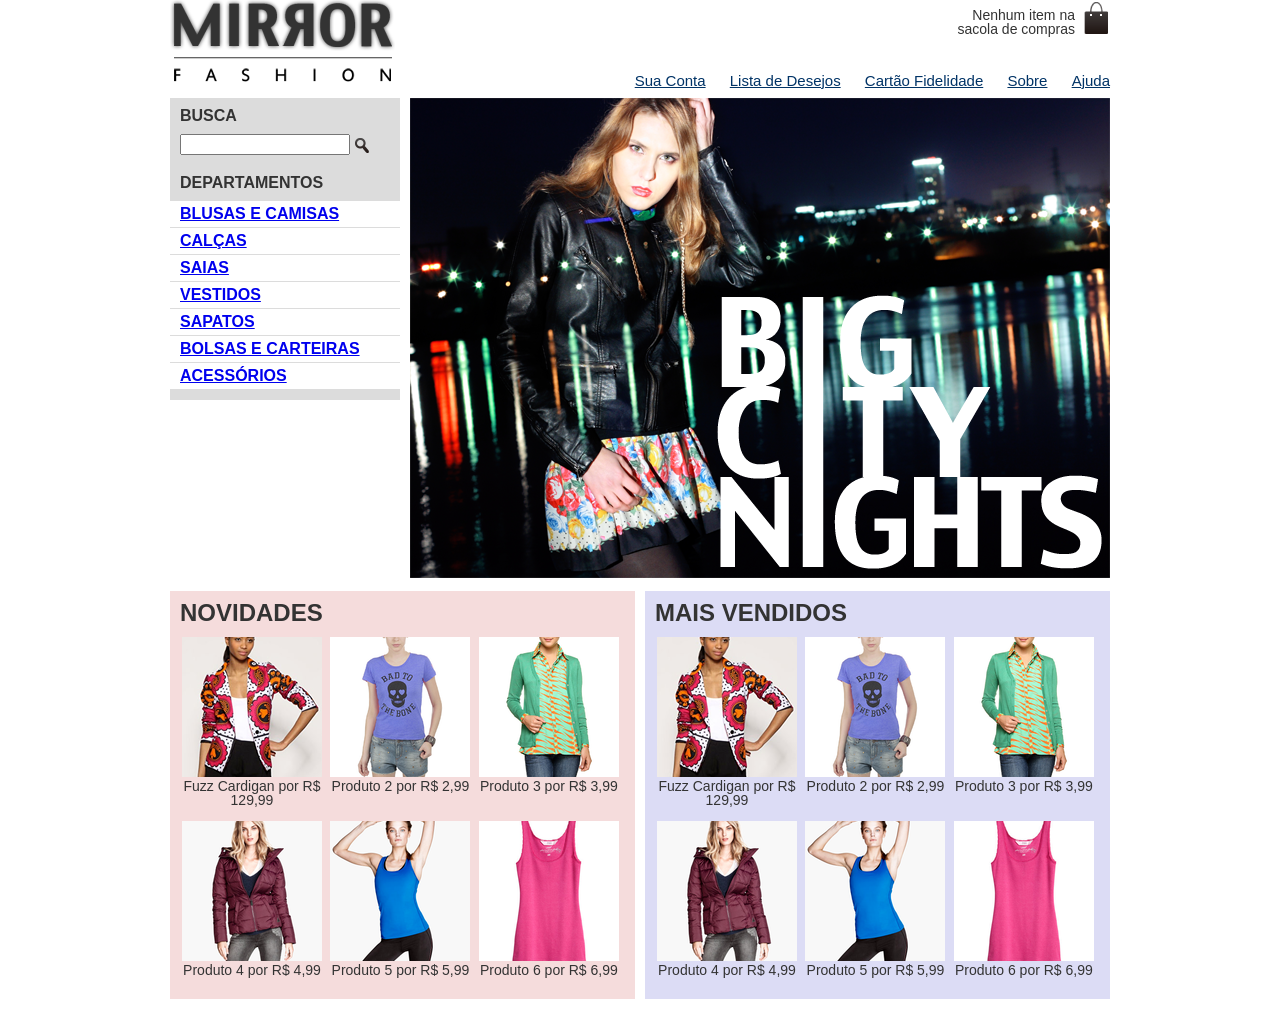
==== mirror-fashion/index.html @ 1d042bcc "ate pagina 73" ====
<!DOCTYPE html>
<html>

<head>
<meta charset="utf-8">
<title>Mirror Fashion</title>

<!--<link rel="stylesheet" type="text/css" href="css\normalize.css">-->
<link rel="stylesheet" type="text/css" href="css\reset.css">

<link rel="stylesheet" type="text/css" href="css\estilos.css">
</head>

<body>
	<header class="container">
		<h1>
			<img src="img/logo.png" alt="Mirror Fashion">
		</h1>
		<p class="sacola">Nenhum item na sacola de compras</p>
		<nav class="menu-opcoes">
			<ul>
				<li><a href="#">Sua Conta</a></li>
				<li><a href="#">Lista de Desejos</a></li>
				<li><a href="#">Cartão Fidelidade</a></li>
				<li><a href="sobre.html">Sobre</a></li>
				<li><a href="#">Ajuda</a></li>
			</ul>
		</nav>
	</header>
	<div class="container destaque">
		<section class="busca">
			<h2>Busca</h2>
			<form>
				<input type="search"> <input type="image"
					src="img/busca.png">
			</form>
		</section>

		<section class="menu-departamentos">
			<h2>Departamentos</h2>
			<nav>
				<ul>
					<li><a href="#">Blusas e Camisas</a></li>
					<li><a href="#">Calças</a></li>
					<li><a href="#">Saias</a></li>
					<li><a href="#">Vestidos</a></li>
					<li><a href="#">Sapatos</a></li>
					<li><a href="#">Bolsas e Carteiras</a></li>
					<li><a href="#">Acessórios</a></li>
				</ul>
			</nav>
		</section>

		<img src="img/destaque-home.png" alt="Promoção: Big City Night">
	</div>
	<div class="container paineis">
		<section class="painel novidades">
			<h2>Novidades</h2>
			<ol>
				<li><a href="produto.html">
						<figure>
							<img alt="mulher blusa fuzz cardigan"
								src="img/produtos/miniatura1.png">
							<figcaption>Fuzz Cardigan por R$ 129,99</figcaption>
						</figure>
				</a></li>
				<li><a href="produto.html">
						<figure>
							<img alt="Produto 2" src="img/produtos/miniatura2.png">
							<figcaption>Produto 2 por R$ 2,99</figcaption>
						</figure>
				</a></li>
				<li><a href="produto.html">
						<figure>
							<img alt="Produto 3" src="img/produtos/miniatura3.png">
							<figcaption>Produto 3 por R$ 3,99</figcaption>
						</figure>
				</a></li>
				<li><a href="produto.html">
						<figure>
							<img alt="Produto 4" src="img/produtos/miniatura4.png">
							<figcaption>Produto 4 por R$ 4,99</figcaption>
						</figure>
				</a></li>
				<li><a href="produto.html">
						<figure>
							<img alt="Produto 5" src="img/produtos/miniatura5.png">
							<figcaption>Produto 5 por R$ 5,99</figcaption>
						</figure>
				</a></li>
				<li><a href="produto.html">
						<figure>
							<img alt="Produto 6" src="img/produtos/miniatura6.png">
							<figcaption>Produto 6 por R$ 6,99</figcaption>
						</figure>
				</a></li>

			</ol>
		</section>

		<section class="painel mais-vendidos">
			<h2>Mais Vendidos</h2>
			<ol>
				<li><a href="produto.html">
						<figure>
							<img alt="mulher blusa fuzz cardigan"
								src="img/produtos/miniatura1.png">
							<figcaption>Fuzz Cardigan por R$ 129,99</figcaption>
						</figure>
				</a></li>
				<li><a href="produto.html">
						<figure>
							<img alt="Produto 2" src="img/produtos/miniatura2.png">
							<figcaption>Produto 2 por R$ 2,99</figcaption>
						</figure>
				</a></li>
				<li><a href="produto.html">
						<figure>
							<img alt="Produto 3" src="img/produtos/miniatura3.png">
							<figcaption>Produto 3 por R$ 3,99</figcaption>
						</figure>
				</a></li>
				<li><a href="produto.html">
						<figure>
							<img alt="Produto 4" src="img/produtos/miniatura4.png">
							<figcaption>Produto 4 por R$ 4,99</figcaption>
						</figure>
				</a></li>
				<li><a href="produto.html">
						<figure>
							<img alt="Produto 5" src="img/produtos/miniatura5.png">
							<figcaption>Produto 5 por R$ 5,99</figcaption>
						</figure>
				</a></li>
				<li><a href="produto.html">
						<figure>
							<img alt="Produto 6" src="img/produtos/miniatura6.png">
							<figcaption>Produto 6 por R$ 6,99</figcaption>
						</figure>
				</a></li>

			</ol>
		</section>
	</div>

	<footer> </footer>
</body>

</html>
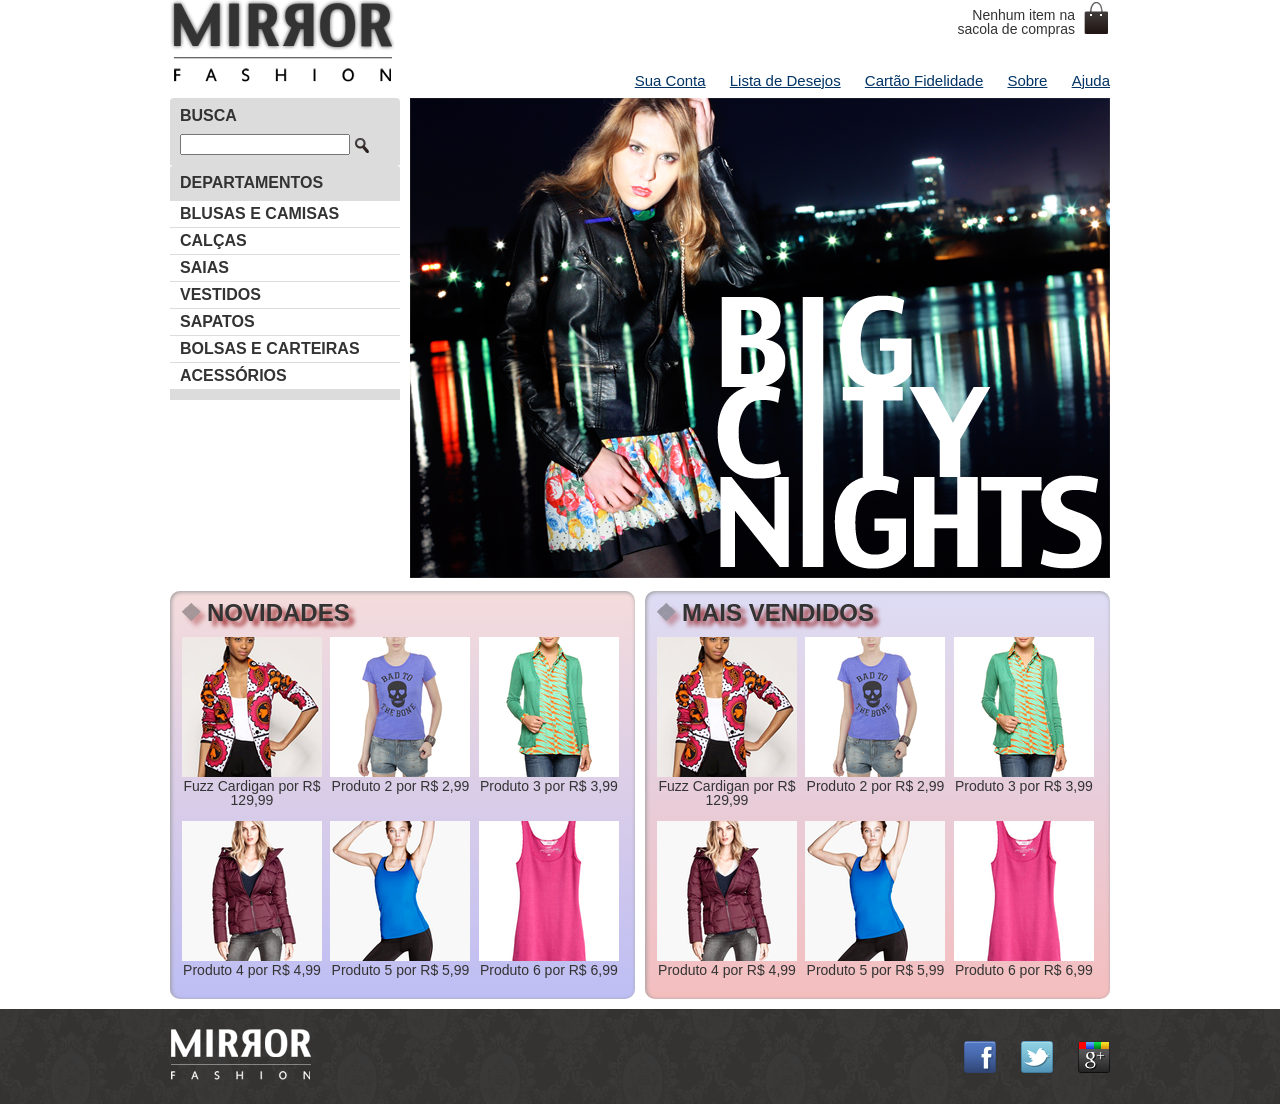
==== commit ba3005fa: "ver1.0" ====
--- a/mirror-fashion/index.html
+++ b/mirror-fashion/index.html
@@ -6,9 +6,13 @@
 <title>Mirror Fashion</title>
 
 <!--<link rel="stylesheet" type="text/css" href="css\normalize.css">-->
-<link rel="stylesheet" type="text/css" href="css\reset.css">
+<link rel="stylesheet" type="text/css" href="css/reset.css">
 
-<link rel="stylesheet" type="text/css" href="css\estilos.css">
+<link rel="stylesheet" type="text/css" href="css/estilos.css">
+
+<link rel="stylesheet" type="text/css" href="css/mobile.css" media="(max-width: 940px)">
+
+<meta name="viewport" content="width=device-width">
 </head>
 
 <body>
@@ -40,7 +44,13 @@
 			<h2>Departamentos</h2>
 			<nav>
 				<ul>
-					<li><a href="#">Blusas e Camisas</a></li>
+					<li><a href="#">Blusas e Camisas</a>
+						<ul>
+							<li><a href="#">Manga Curta</a></li>
+							<li><a href="#">Manga Cumprida</a></li>
+							<li><a href="#">Camisa Social</a></li>
+							<li><a href="#">Camisa Casual</a></li>
+						</ul></li>
 					<li><a href="#">Calças</a></li>
 					<li><a href="#">Saias</a></li>
 					<li><a href="#">Vestidos</a></li>
@@ -143,7 +153,16 @@
 		</section>
 	</div>
 
-	<footer> </footer>
+	<footer>
+		<div class="container">
+			<img alt="logo da Mirror Fashion" src="img/logo-rodape.png">
+			<ul class="social">
+				<li><a href="facebook.com">facebook</a></li>
+				<li><a href="twitter.com">twitter</a></li>
+				<li><a href="plus.google.com">google plus</a></li>
+			</ul>
+		</div>
+	</footer>
 </body>
 
 </html>
--- a/mirror-fashion/css/estilos.css
+++ b/mirror-fashion/css/estilos.css
@@ -0,0 +1,217 @@
+body {
+	color: #333333;
+	font-family: "Lucida Sans Unicode", "Lucida Grande", sans-serif;
+}
+
+header {
+	position: relative;
+}
+
+.container {
+	margin: 0 auto;
+	width: 940px;
+}
+
+.sacola {
+	background: url(../img/sacola.png) no-repeat top right;
+	font-size: 14px;
+	padding-right: 35px;
+	text-align: right;
+	width: 140px;
+	padding-top: 8px;
+	position: absolute;
+	top: 0;
+	right: 0;	
+}
+
+.menu-opcoes {
+	font-size: 15px;
+	position: absolute;
+	bottom: 0;
+	right: 0;
+}
+
+.menu-opcoes a {
+	color: #003366;
+}
+
+.menu-opcoes ul li {
+	display: inline;
+	margin-left: 20px;
+}
+
+.menu-opcoes a:hover {
+	color: #007dc6;
+}
+
+.menu-opcoes a:active {
+	color: #867dc6;
+}
+
+.menu-departamentos {
+	clear: left;
+	margin-top: 10x;
+	padding-bottom: 10px;
+}
+
+.busca,
+.menu-departamentos {
+	background-color: #dcdcdc;
+	font-weight: bold;
+	text-transform: uppercase;
+	margin-right: 10px;
+	width: 230px;
+	float: left;
+	border-top-left-radius: 4px;
+	border-top-right-radius: 4px;
+}
+
+.busca h2,
+.busca form,
+.menu-departamentos h2 {
+	margin: 10px;
+}
+
+
+.busca input {
+	vertical-align: middle;
+}
+
+.busca input[type=search]{
+	width: 170px;
+}
+
+.menu-departamentos li {
+	background-color: white;
+	margin-bottom: 1px;
+	padding: 5px 10px;
+}
+
+.menu-departamentos li ul {
+	display: none;
+}
+
+.menu-departamentos li:hover ul {
+	display: block;
+}
+
+.menu-departamentos ul ul li {
+	background-color: #dcdcdc;
+}
+
+.menu-departamentos li li a:before {
+	content: '\272A'
+}
+
+.menu-departamentos a {
+	color: #333333;
+	text-decoration: none;
+}
+
+.destaque {
+	margin-top: 10px;
+}
+
+.novidades {
+	float: left;
+	background-color: #f5dcdc;
+	background: linear-gradient(#f5dcdc, #bebef4);
+}
+
+.mais-vendidos {
+	float: right;
+	background-color: #dcdcf5;
+	background: linear-gradient(#dcdcf5, #f4bebe);
+}
+
+.painel {
+	margin: 10px 0;
+	padding: 10px;
+	width: 445px;
+	border-radius: 10px;
+	box-shadow: inset 1px 1px 4px #999;
+}
+
+.painel li {
+	display: inline-block;
+	vertical-align: top;
+	width: 140px;
+	margin: 2px;
+	padding-bottom: 10px;
+	transition: all 2s ;
+}
+
+.painel li:hover {
+	background-color: rgba(255, 255, 255, 0.9);
+	box-shadow: 0 0 5px #333;
+	transition: all 2s ;
+	#transition: box-shadow 2s ;
+	transform: scale(1.2) rotate(-5deg);
+}
+
+.painel li:nth-child(2n):hover {
+	transform: scale(1.2) rotate(5deg);
+}
+
+.painel h2 {
+	font-size: 24px;
+	font-weight: bold;
+	text-transform: uppercase;
+	margin-bottom: 10px;
+	text-shadow: 5px 5px 4px rgba(141, 6, 6, 0.8);
+}
+
+.painel a {
+	color: #333;
+	font-size: 14px;
+	text-align: center;
+	text-decoration: none;
+}
+
+.painel h2:before {
+	content: '\2756';
+	padding-right: 5px;
+	opacity: 0.4;
+}
+
+footer {
+	background-image: url(../img/fundo-rodape.png);
+	clear: both;
+	padding: 20px 0;
+
+}
+
+footer .container {
+	position: relative;
+}
+
+.social {
+	position: absolute;
+	top: 12px;
+	right: 0;
+}
+
+.social a {
+ 	height: 32px;
+ 	width: 32px;
+ 	display: block;
+ 	text-indent: -9999px;
+}
+
+.social a[href*="facebook"] {
+	background-image: url(../img/facebook.png);
+}
+
+.social a[href*="twitter"] {
+	background-image: url(../img/twitter.png);
+}
+
+.social a[href*="plus.google"] {
+	background-image: url(../img/googleplus.png);
+}
+
+.social li {
+	float: left;
+	margin-left: 25px;
+}
+
--- a/mirror-fashion/css/mobile.css
+++ b/mirror-fashion/css/mobile.css
@@ -0,0 +1,44 @@
+.container {
+	width: 96%;
+}
+
+header h1 {
+	text-align: center;
+}
+
+header h1 img {
+	max-width: 50%;
+}
+
+.sacola {
+	display: none;
+}
+
+.menu-opcoes {
+	position: static;
+	text-align: center;
+}
+
+.menu-opcoes ul li {
+	display: inline-block;
+	margin: 5px;
+}
+
+.busca, 
+.menu-departamentos,
+.destaque img {
+	margin-right: 0;
+	width: 100%;
+}
+
+.painel {
+	width: 100%;
+}
+
+.painel li {
+	width: 30%;
+}
+
+.painel img {
+	width: 100%;
+}
